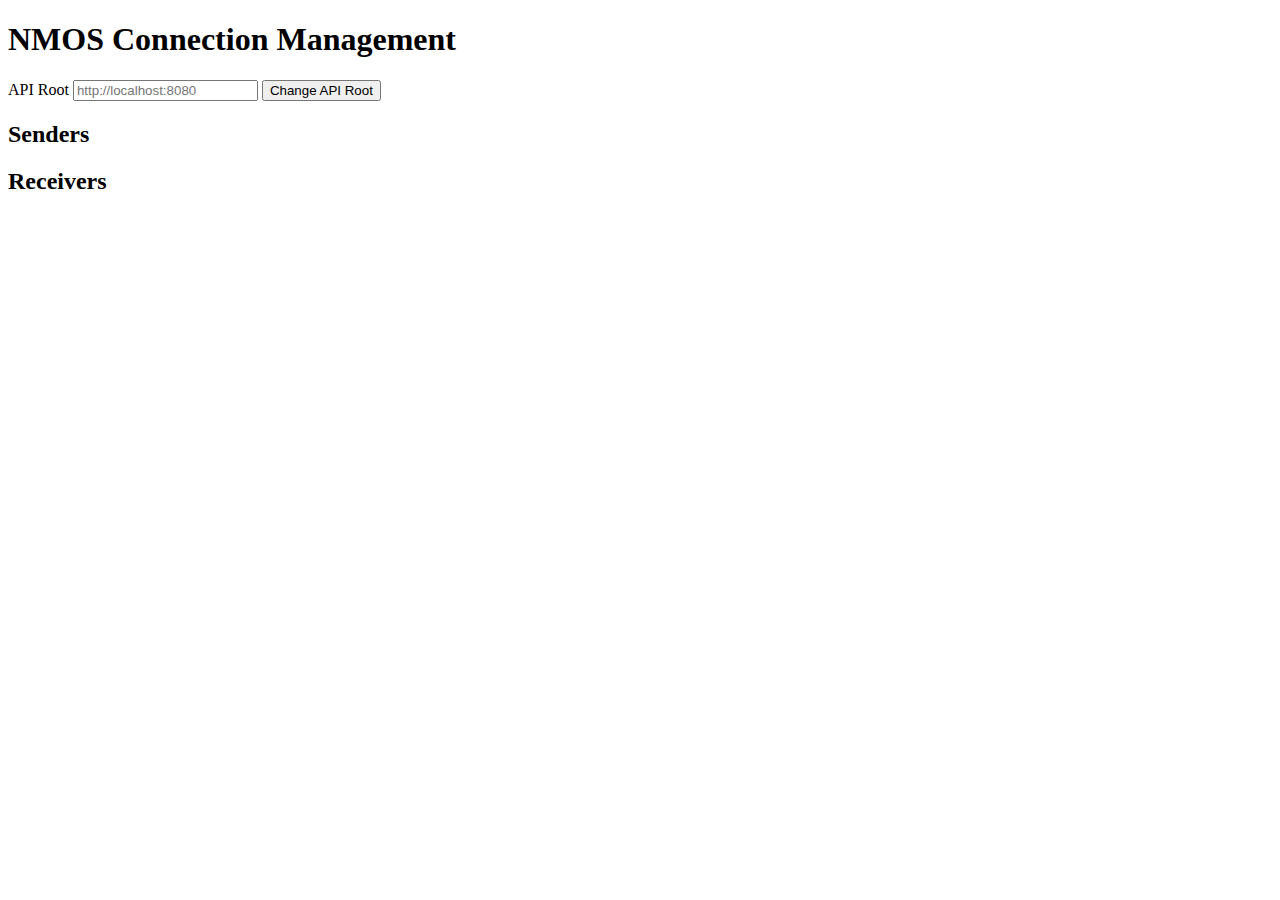
==== var/www/connectionManagementUI/index.html @ a20a9187 "Add ability to control master_enable to UI" ====
<!doctype html>

<html lang="en">
  <head>
    <meta charset="utf-8">

    <title>Connection Management Client</title>
    <meta name="description" content="NMOS Connection Management User Interface">
    <meta name="author" content="BBC RD">

    <link rel="stylesheet" href="css/default.css">
    <link rel="stylesheet" href="css/bootstrap.css">
    <script src="js/jquery-3.2.1.min.js"></script>
    <script src="js/bootstrap.min.js"></script>
    <script src="js/default.js"></script>

    <!--[if lt IE 9]>
        <script src="https://cdnjs.cloudflare.com/ajax/libs/html5shiv/3.7.3/html5shiv.js"></script>
        <![endif]-->
  </head>

  <body>
    <div class='container-fluid'>
      <h1>NMOS Connection Management</h1>
      <script src="js/default.js"></script>
      <form class="form-inline">
        <label class="sr-only" for="api-root">API Root</label>
        <input type="text" class="form-control mb-3 mr-sm-3 mb-sm-0" id="api-root" placeholder="http://localhost:8080">
        <input type="button" class="btn btn-danger" value="Change API Root" id='api-root-button'>
      </form>
      <div class='col-md-6'>
        <h2>Senders</h2>
        <div>
          <ul id='senders-list' class='list-unstyled'></ul>
        </div>
        <form class="form-horizontal" id="sender-enable-form" style="display:none;">
          <div class="form-group" id="sender-master_enable-group">
            <label for="sender-master_enable" class="col-sm-2 control-label">Master Enable</label>
            <div class="col-sm-1">
              <input type="checkbox" class="form-control" id="sender-master_enable">
            </div>
          </div>
        </form>
        <div id="sender-accordion" role="tablist" aria-multiselectable="true" style="display:none;">
          <div class="card">
            <div class="card-header" role="tab" id="headingTwo">
              <h5 class="mb-0">
                <a class="collapsed" data-toggle="collapse" data-parent="#accordion" href="#collapseTwo" aria-expanded="false" aria-controls="collapseTwo">
                  <h3>Staged Transport Parameters</h3>
                </a>
              </h5>
            </div>
            <div id="collapseTwo" class="collapse" role="tabpanel" aria-labelledby="headingTwo">
              <div class="card-block">
                <div id='senders-details'>
                  <form class="form-horizontal" id="senders-form">
                    <div class="form-group" id="sender-receiver_id-group">
                      <label for="sender-receiver_id" class="col-sm-2 control-label">Receiver UUID</label>
                      <div class="col-sm-5">
                        <input type="text" class="form-control" id="sender-receiver_id">
                      </div>                      
                    </div>
                    <div class="form-group" id="sender-legs-group">
                      <label for="sender-legs" class="col-sm-2 control-label">Leg</label>
                      <div class="col-sm-2">
                        <select id="sender-legs" class="form-control">
                          <option>1</option>
                        </select>
                      </div>
                    </div>
                    <div class="form-group" id="sender-source_ip-group">
                      <label for="sender-source_ip" class='col-sm-2 control-label'>Source IP</label>
                      <div class='col-sm-5'>
                        <select id="sender-source_ip" class="form-control">
                          <option>auto</option>
                        </select>
                      </div>
                    </div>
                    <div class="form-group" id="sender-destination_ip-group">
                      <label for="sender-destination_ip" class='col-sm-2 control-label'>Destination IP</label>
                      <div class='col-sm-5'>
                        <input type="text" class="form-control" id="sender-destination_ip">
                      </div>
                    </div>
                    <div class="form-group" id="sender-source_port-group">
                      <label for="sender-source_port" class='col-sm-2 control-label'>Source Port</label>
                      <div class='col-sm-2'>
                        <input type="text" class="form-control" id="sender-source_port">
                      </div>
                    </div>
                    <div class="form-group" id="sender-destination_port-group">
                      <label for="sender-destination_port" class='col-sm-2 control-label'>Destination Port</label>
                      <div class='col-sm-2'>
                        <input type="number" class="form-control" id="sender-destination_port">
                      </div>
                    </div>
                    <div class="form-group" id="sender-rtp_enabled-group">
                      <label for="sender-rtp_enabled" class='col-sm-2 control-label'>RTP Enabled</label>
                      <div class='col-sm-1'>
                        <input type="checkbox" class="form-control" id="sender-rtp_enabled">
                      </div>
                    </div>
                    <div class="form-group" id="sender-fec_enabled-group">
                      <label for="sender-fec_enabled" class='col-sm-2 control-label'>FEC Enabled</label>
                      <div class='col-sm-1'>
                        <input type="checkbox" class="form-control" id="sender-fec_enabled">
                      </div>
                    </div>
                    <div class="form-group" id="sender-fec_destination_ip-group">
                      <label for="sender-fec_destination_ip" class='col-sm-2 control-label'>FEC Destination IP</label>
                      <div class='col-sm-5'>
                        <input type="text" class="form-control" id="sender-fec_destination_ip">
                      </div>
                    </div>
                    <div class="form-group" id="sender-fec_type-group">
                      <label for="sender-fec_type" class='col-sm-2 control-label'>FEC Type</label>
                      <div class='col-sm-3'>
                        <select class="form-control" id="sender-fec_type">
                          <option>XOR</option>
                          <option>Reed-Solomon</option>
                        </select>
                      </div>
                    </div>
                    <div class="form-group" id="sender-fec_mode-group">
                      <label for="sender-fec_mode" class='col-sm-2 control-label'>FEC Mode</label>
                      <div class='col-sm-3'>
                        <select class="form-control" id="sender-fec_mode">
                          <option>1D</option>
                          <option>2D</option>
                        </select>
                      </div>
                    </div>
                    <div class="form-group" id="sender-fec_block_width-group">
                      <label for="sender-fec_block_width" class='col-sm-2 control-label'>FEC Block Width</label>
                      <div class='col-sm-5'>
                        <input type="text" class="form-control" id="sender-fec_block_width">
                      </div>
                    </div>
                    <div class="form-group" id="sender-fec_block_height-group">
                      <label for="sender-fec_block_height" class='col-sm-2 control-label'>FEC Block Height</label>
                      <div class='col-sm-5'>
                        <input type="text" class="form-control" id="sender-fec_block_height">
                      </div>
                    </div>
                    <div class="form-group" id="sender-fec1D_destination_port-group">
                      <label for="sender-fec1D_destination_port" class='col-sm-2 control-label'>FEC 1D Destination Port</label>
                      <div class='col-sm-2'>
                        <input type="text" class="form-control" id="sender-fec1D_destination_port">
                      </div>
                    </div>
                    <div class="form-group" id="sender-fec1D_source_port-group">
                      <label for="sender-fec1D_source_port" class='col-sm-2 control-label'>FEC 1D Source Port</label>
                      <div class='col-sm-2'>
                        <input type="text" class="form-control" id="sender-fec1D_source_port">
                      </div>
                    </div>
                    <div class="form-group" id="sender-fec2D_destination_port-group">
                      <label for="sender-fec2D_destination_port" class='col-sm-2 control-label'>FEC 2D Destination Port</label>
                      <div class='col-sm-2'>
                        <input type="text" class="form-control" id="sender-fec2D_destination_port">
                      </div>
                    </div>
                    <div class="form-group" id="sender-fec2D_source_port-group">
                      <label for="sender-fec2D_source_port" class='col-sm-2 control-label'>FEC 2D Source Port</label>
                      <div class='col-sm-2'>
                        <input type="text" class="form-control" id="sender-fec2D_source_port">
                      </div>
                    </div>
                    <div class="form-group" id="sender-rtcp_destination_ip-group">
                      <label for="sender-rtcp_destination_ip" class='col-sm-2 control-label'>RTCP Destination IP</label>
                      <div class='col-sm-5'>
                        <input type="text" class="form-control" id="sender-rtcp_destination_ip">
                      </div>
                    </div>
                    <div class="form-group" id="sender-rtcp_source_port-group">
                      <label for="sender-rtcp_source_port" class='col-sm-2 control-label'>RTCP Source Port</label>
                      <div class='col-sm-2'>
                        <input type="text" class="form-control" id="sender-rtcp_source_port">
                      </div>
                    </div>
                    <div class="form-group" id="sender-rtcp_destination_port-group">
                      <label for="sender-rtcp_destination_port" class='col-sm-2 control-label'>RTCP Destination Port</label>
                      <div class='col-sm-2'>
                        <input type="text" class="form-control" id="sender-rtcp_destination_port">
                      </div>
                    </div>
                    <div class="form-group" id="sender-rtcp_enabled-group">
                      <label for="sender-rtcp_enabled" class='col-sm-2 control-label'>RTCP Enabled</label>
                      <div class='col-sm-1'>
                        <input type="checkbox" class="form-control" id="sender-rtcp_enabled">
                      </div>
                    </div>
                    <div class='form-group' id="sender-update-group">
                      <div class="col-sm-offset-2 col-sm-10">
                        <input type="button" class="btn btn-primary" value="Stage Parameters" id='sender-update-button'>
                      </div>
                    </div>
                    <div class="alert alert-success" id="sender-success">
                      <p>Sender updated successfully</p>
                    </div>
                    <div class="alert alert-danger" id="sender-failure" role="alert">
                      <p id="sender-fail-alert-text"></p>
                    </div>
                  </form>
                </div>
              </div>
            </div>
          </div>
          <div class="card">
            <div class="card-header" role="tab" id="headingThree">
              <h5 class="mb-0">
                <a class="collapsed" data-toggle="collapse" data-parent="#accordion" href="#collapseThree" aria-expanded="false" aria-controls="collapseThree">
                  <h3>Activation</h3>
                </a>
              </h5>
            </div>
            <div id="collapseThree" class="collapse" role="tabpanel" aria-labelledby="headingThree">
              <div class="card-block">
                <form class="form-horizontal" id="senders-form">
                  <div class="form-group" id="sender-rtcp_source_port-group">
                    <div class="col-sm-10">
                      <input type="button" class="btn btn-danger" value="Activate Now" id='sender-activate-now'>          
                    </div>
                  </div>
                  <div class="form-group row" id="sender-activate-relative-group">
                    <div class="col-sm-2">
                      <input type="button" class="btn btn-warning" value="Activate Relative" id='sender-activate-relative'>          
                    </div>
                    <label class="col-form-label col-sm-1" for='sender-activate-relative-secs'>Seconds</label>
                    <div class="col-sm-2">
                      <input id='sender-activate-relative-secs' type="number" class="form-control"></input>
                    </div>
                    <label class="col-form-label col-sm-2" for='sender-activate-relative-secs'>Nanoseconds</label>           
                    <div class="col-sm-2">
                      <input id='sender-activate-relative-nanos' type="number" class="form-control"></input>
                    </div>
                  </div>
                  <div class="form-group row" id="sender-activate-absolute-group">
                    <div class="col-sm-2">
                      <input type="button" class="btn btn-warning" value="Activate Absolute" id='sender-activate-absolute'>          
                    </div>
                    <label class="col-form-label col-sm-1" for='sender-activate-absolute-secs'>Seconds</label>
                    <div class="col-sm-2">
                      <input id='sender-activate-absolute-secs' type="number" class="form-control"></input>
                    </div>
                    <label class="col-form-label col-sm-2" for='sender-activate-absolute-nanos'>Nanoseconds</label>           
                    <div class="col-sm-2">
                      <input id='sender-activate-absolute-nanos' type="number" class="form-control"></input>
                    </div>
                  </div>
                  <div class="alert alert-success start-hidden" id="sender-activate-success">
                    <p id='sender-activate-success-text'>Activation successful</p>
                  </div>
                  <div class="alert alert-danger start-hidden" id="sender-activate-failure" role="alert">
                    <p id="sender-activate-failure-text"></p>
                  </div>
                </form>
              </div>
            </div>
          </div>
          <div class="card">
            <div class="card-header" role="tab" id="headingFour">
              <h5 class="mb-0">
                <a class="collapsed" data-toggle="collapse" data-parent="#accordion" href="#collapseFour" aria-expanded="false" aria-controls="collapseFour">
                  <h3>Active Transport File</h3>
                </a>
              </h5>
            </div>
            <div id="collapseFour" class="collapse" role="tabpanel" aria-labelledby="headingFour">
              <div class="card-block">
                <p>Click <a id="sender-transport-link">here</a> to get current transport file for this sender.</p>
              </div>
            </div>
          </div>
          <div class="card">
            <div class="card-header" role="tab" id="headingFive">
              <h5 class="mb-0">
                <a class="collapsed" data-toggle="collapse" data-parent="#accordion" href="#collapseFive" aria-expanded="false" aria-controls="collapseFive">
                  <h3>Active Transport Parameters</h3>
                </a>
              </h5>
            </div>
            <div id="collapseFive" class="collapse" role="tabpanel" aria-labelledby="headingFive">
              <div class="card-block">
                <input type="button" class="btn btn-success" value="Refresh" id='sender-active-params-refresh'>
                <div id='sender-active-params'>
                </div>
              </div>
            </div>
          </div>
        </div>
      </div>
      <div class='col-md-6'>
        <h2>Receivers</h2>
        <div>
          <ul id='receivers-list' class='list-unstyled'></ul>
        </div>
        <form class="form-horizontal" id="receiver-enable-form" style="display:none;">
          <div class="form-group" id="receiver-master_enable-group">
            <label for="receiver-master_enable" class="col-sm-2 control-label">Master Enable</label>
            <div class="col-sm-1">
              <input type="checkbox" class="form-control" id="receiver-master_enable">
            </div>
          </div>
        </form>
        <div id='receivers-details'>
          <div id="receiver-accordion" role="tablist" aria-multiselectable="true" style="display:none;">
            <div class="card">
              <div class="card-header" role="tab" id="receiver-headingTwo">
                <h5 class="mb-0">
                  <a class="collapsed" data-toggle="collapse" data-parent="#receiver-accordion" href="#receiver-collapseTwo" aria-expanded="false" aria-controls="receiver-collapseTwo">
                    <h3>Staged Transport Parameters</h3>
                  </a>
                </h5>
              </div>
              <div id="receiver-collapseTwo" class="collapse" role="tabpanel" aria-labelledby="headingTwo">
                <div class="card-block">
                  <div id='receivers-details'>
                    <form class="form-horizontal" id="receivers-form">
                      <div class="form-group" id="receiver-sender_id-group">
                        <label for="receiver-sender_id" class="col-sm-2 control-label">Sender UUID</label>
                        <div class="col-sm-5">
                          <input type="text" class="form-control" id="receiver-sender_id">
                        </div>                      
                      </div>
                      <div class="form-group" id="receiver-legs-group">
                        <label for="receiver-legs" class="col-sm-2 control-label">Leg</label>
                        <div class="col-sm-2">
                          <select id="receiver-legs" class="form-control">
                            <option>1</option>
                          </select>
                        </div>
                      </div>
                      <div class="form-group" id="receiver-source_ip-group">
                        <label for="receiver-source_ip" class='col-sm-2 control-label'>Source IP</label>
                        <div class='col-sm-5'>
                          <input type="text" class="form-control" id="receiver-source_ip">
                        </div>
                      </div>
                      <div class="form-group" id="receiver-interface_ip-group">
                        <label for="receiver-interface_ip" class='col-sm-2 control-label'>Interface IP</label>
                        <div class='col-sm-5'>
                          <select id="receiver-interface_ip" class="form-control">
                            <option>auto</option>
                          </select>
                        </div>
                      </div>
                      <div class="form-group" id="receiver-multicast_ip-group">
                        <label for="receiver-multicast_ip" class='col-sm-2 control-label'>Multicast Group IP</label>
                        <div class='col-sm-5'>
                          <input type="text" class="form-control" id="receiver-multicast_ip">
                        </div>
                      </div>
                      <div class="form-group" id="receiver-source_port-group">
                        <label for="receiver-source_port" class='col-sm-2 control-label'>Source Port</label>
                        <div class='col-sm-2'>
                          <input type="number" class="form-control" id="receiver-source_port">
                        </div>
                      </div>
                      <div class="form-group" id="receiver-destination_port-group">
                        <label for="receiver-destination_port" class='col-sm-2 control-label'>Destination Port</label>
                        <div class='col-sm-2'>
                          <input type="number" class="form-control" id="receiver-destination_port">
                        </div>
                      </div>
                      <div class="form-group" id="receiver-rtp_enabled-group">
                        <label for="receiver-rtp_enabled" class='col-sm-2 control-label'>RTP Enabled</label>
                        <div class='col-sm-1'>
                          <input type="checkbox" class="form-control" id="receiver-rtp_enabled">
                        </div>
                      </div>
                      <div class="form-group" id="receiver-fec_enabled-group">
                        <label for="receiver-fec_enabled" class='col-sm-2 control-label'>FEC Enabled</label>
                        <div class='col-sm-1'>
                          <input type="checkbox" class="form-control" id="receiver-fec_enabled">
                        </div>
                      </div>
                      <div class="form-group" id="receiver-fec_destination_ip-group">
                        <label for="receiver-fec_destination_ip" class='col-sm-2 control-label'>FEC Destination IP</label>
                        <div class='col-sm-5'>
                          <input type="text" class="form-control" id="receiver-fec_destination_ip">
                        </div>
                      </div>
                      <div class="form-group" id="receiver-fec_mode-group">
                        <label for="receiver-fec_mode" class='col-sm-2 control-label'>FEC Mode</label>
                        <div class='col-sm-3'>
                          <select class="form-control" id="receiver-fec_mode">
                            <option>1D</option>
                            <option>2D</option>
                          </select>
                        </div>
                      </div>
                      <div class="form-group" id="receiver-fec_block_width-group">
                        <label for="receiver-fec_block_width" class='col-sm-2 control-label'>FEC Block Width</label>
                        <div class='col-sm-5'>
                          <input type="text" class="form-control" id="receiver-fec_block_width">
                        </div>
                      </div>
                      <div class="form-group" id="receiver-fec_block_height-group">
                        <label for="receiver-fec_block_height" class='col-sm-2 control-label'>FEC Block Height</label>
                        <div class='col-sm-5'>
                          <input type="text" class="form-control" id="receiver-fec_block_height">
                        </div>
                      </div>
                      <div class="form-group" id="receiver-fec1D_destination_port-group">
                        <label for="receiver-fec1D_destination_port" class='col-sm-2 control-label'>FEC 1D Destination Port</label>
                        <div class='col-sm-2'>
                          <input type="text" class="form-control" id="receiver-fec1D_destination_port">
                        </div>
                      </div>
                      <div class="form-group" id="receiver-fec1D_source_port-group">
                        <label for="receiver-fec1D_source_port" class='col-sm-2 control-label'>FEC 1D Source Port</label>
                        <div class='col-sm-2'>
                          <input type="text" class="form-control" id="receiver-fec1D_source_port">
                        </div>
                      </div>
                      <div class="form-group" id="receiver-fec2D_destination_port-group">
                        <label for="receiver-fec2D_destination_port" class='col-sm-2 control-label'>FEC 2D Destination Port</label>
                        <div class='col-sm-2'>
                          <input type="text" class="form-control" id="receiver-fec2D_destination_port">
                        </div>
                      </div>
                      <div class="form-group" id="receiver-fec2D_source_port-group">
                        <label for="receiver-fec2D_source_port" class='col-sm-2 control-label'>FEC 2D Source Port</label>
                        <div class='col-sm-2'>
                          <input type="text" class="form-control" id="receiver-fec2D_source_port">
                        </div>
                      </div>
                      <div class="form-group" id="receiver-rtcp_destination_ip-group">
                        <label for="receiver-rtcp_destination_ip" class='col-sm-2 control-label'>RTCP Destination IP</label>
                        <div class='col-sm-5'>
                          <input type="text" class="form-control" id="receiver-rtcp_destination_ip">
                        </div>
                      </div>
                      <div class="form-group" id="receiver-rtcp_source_port-group">
                        <label for="receiver-rtcp_source_port" class='col-sm-2 control-label'>RTCP Source Port</label>
                        <div class='col-sm-2'>
                          <input type="text" class="form-control" id="receiver-rtcp_source_port">
                        </div>
                      </div>
                      <div class="form-group" id="receiver-rtcp_destination_port-group">
                        <label for="receiver-rtcp_destination_port" class='col-sm-2 control-label'>RTCP Destination Port</label>
                        <div class='col-sm-2'>
                          <input type="text" class="form-control" id="receiver-rtcp_destination_port">
                        </div>
                      </div>
                      <div class="form-group" id="receiver-rtcp_enabled-group">
                        <label for="receiver-rtcp_enabled" class='col-sm-2 control-label'>RTCP Enabled</label>
                        <div class='col-sm-1'>
                          <input type="checkbox" class="form-control" id="receiver-rtcp_enabled">
                        </div>
                      </div>
                      <div class='form-group' id="receiver-update-group">
                        <div class="col-sm-offset-2 col-sm-10">
                          <input type="button" class="btn btn-primary" value="Stage Parameters" id='receiver-update-button'>
                        </div>
                      </div>
                      <div class="alert alert-success" id="receiver-success">
                        <p>Receiver updated successfully</p>
                      </div>
                      <div class="alert alert-danger" id="receiver-failure" role="alert">
                        <p id="receiver-fail-alert-text"></p>
                      </div>
                    </form>
                  </div>
                </div>
              </div>
            </div>
            <div class="card">
              <div class="card-header" role="tab" id="receiver-headingFour">
                <h5 class="mb-0">
                  <a class="collapsed" data-toggle="collapse" data-parent="#receiver-accordion" href="#receiver-collapseFour" aria-expanded="false" aria-controls="receiver-collapseFour">
                    <h3>Staged Transport File</h3>
                  </a>
                </h5>
              </div>
              <div id="receiver-collapseFour" class="collapse" role="tabpanel" aria-labelledby="headingFour">
                <div class="card-block">
                  <form class="form-horizontal" id="receivers-tf-form">
                    <div class="form-group" id="receiver-tf-type-group">
                      <label for="receiver-tf-type" class="col-sm-2 control-label">Transport File Type</label>
                      <div class="col-sm-5">
                        <input type="text" class="form-control" id="receiver-tf-type">
                      </div>                      
                    </div>
                    <div class="form-group" id="receiver-tf-data-group">
                      <label for="receiver-tf-data" class="col-sm-2 control-label">Data</label>
                      <div class="col-sm-5">
                        <textarea rows="20" cols="50" type="text" class="form-control" id="receiver-tf-data">
                        </textarea>
                      </div>                      
                    </div>
                    <div class="form-group" id="receiver-tf-senderid-group">
                      <label for="receiver-tf-data" class="col-sm-2 control-label">Sender ID</label>
                      <div class="col-sm-5">
                        <input type="text" class="form-control" id="receiver-tf-senderid">
                      </div>                      
                    </div>
                    <div class='form-group' id="receiver-update-tf">
                      <div class="col-sm-offset-2 col-sm-10">
                        <input type="button" class="btn btn-primary" value="Stage File" id='receiver-update-tf'>
                      </div>
                    </div>
                    <div class="alert alert-success start-hidden" id="receiver-tf-success">
                      <p>Receiver transport file updated successfully</p>
                    </div>
                    <div class="alert alert-danger start-hidden" id="receiver-tf-failure" role="alert">
                      <p id="receiver-tf-fail-alert-text"></p>
                    </div>
                  </form>
                </div>
              </div>
            </div>
            <div class="card">
              <div class="card-header" role="tab" id="receiver-headingThree">
                <h5 class="mb-0">
                  <a class="collapsed" data-toggle="collapse" data-parent="#receiver-accordion" href="#receiver-collapseThree" aria-expanded="false" aria-controls="receiver-collapseThree">
                    <h3>Activation</h3>
                  </a>
                </h5>
              </div>
              <div id="receiver-collapseThree" class="collapse" role="tabpanel" aria-labelledby="headingThree">
                <div class="card-block">
                  <form class="form-horizontal" id="receivers-form">
                    <div class="form-group" id="receiver-rtcp_source_port-group">
                      <div class="col-sm-10">
                        <input type="button" class="btn btn-danger" value="Activate Now" id='receiver-activate-now'>          
                      </div>
                    </div>
                    <div class="form-group row" id="receiver-activate-relative-group">
                      <div class="col-sm-2">
                        <input type="button" class="btn btn-warning" value="Activate Relative" id='receiver-activate-relative'>          
                      </div>
                      <label class="col-form-label col-sm-1" for='receiver-activate-relative-secs'>Seconds</label>
                      <div class="col-sm-2">
                        <input id='receiver-activate-relative-secs' type="number" class="form-control"></input>
                      </div>
                      <label class="col-form-label col-sm-2" for='receiver-activate-relative-nanos'>Nanoseconds</label>           
                      <div class="col-sm-2">
                        <input id='receiver-activate-relative-nanos' type="number" class="form-control"></input>
                      </div>
                    </div>
                    <div class="form-group row" id="receiver-activate-absolute-group">
                      <div class="col-sm-2">
                        <input type="button" class="btn btn-warning" value="Activate Absolute" id='receiver-activate-absolute'>          
                      </div>
                      <label class="col-form-label col-sm-1" for='receiver-activate-absolute-secs'>Seconds</label>
                      <div class="col-sm-2">
                        <input id='receiver-activate-absolute-secs' type="number" class="form-control"></input>
                      </div>
                      <label class="col-form-label col-sm-2" for='receiver-activate-absolute-nanos'>Nanoseconds</label>           
                      <div class="col-sm-2">
                        <input id='receiver-activate-absolute-nanos' type="number" class="form-control"></input>
                      </div>
                    </div>
                    <div class="alert alert-success start-hidden" id="receiver-activate-success">
                      <p id='receiver-activate-success-text'>Activation successful</p>
                    </div>
                    <div class="alert alert-danger start-hidden" id="receiver-activate-failure" role="alert">
                      <p id="receiver-activate-failure-text"></p>
                    </div>
                  </form>
                </div>
              </div>
            </div>
            <div class="card">
              <div class="card-header" role="tab" id="receiver-headingFive">
                <h5 class="mb-0">
                  <a class="collapsed" data-toggle="collapse" data-parent="#receiver-accordion" href="#receiver-collapseFive" aria-expanded="false" aria-controls="receiver-collapseFive">
                    <h3>Active Transport Parameters</h3>
                  </a>
                </h5>
              </div>
              <div id="receiver-collapseFive" class="collapse" role="tabpanel" aria-labelledby="receiver-headingFive">
                <div class="card-block">
                  <input type="button" class="btn btn-success" value="Refresh" id='receiver-active-params-refresh'>
                  <div id='receiver-active-params'>
                  </div>
                </div>
              </div>
            </div>
          </div>
        </div>
      </div>
    </div>
    <script>
      (function(){
      doInit();
      })();
    </script>
  </body>
</html>
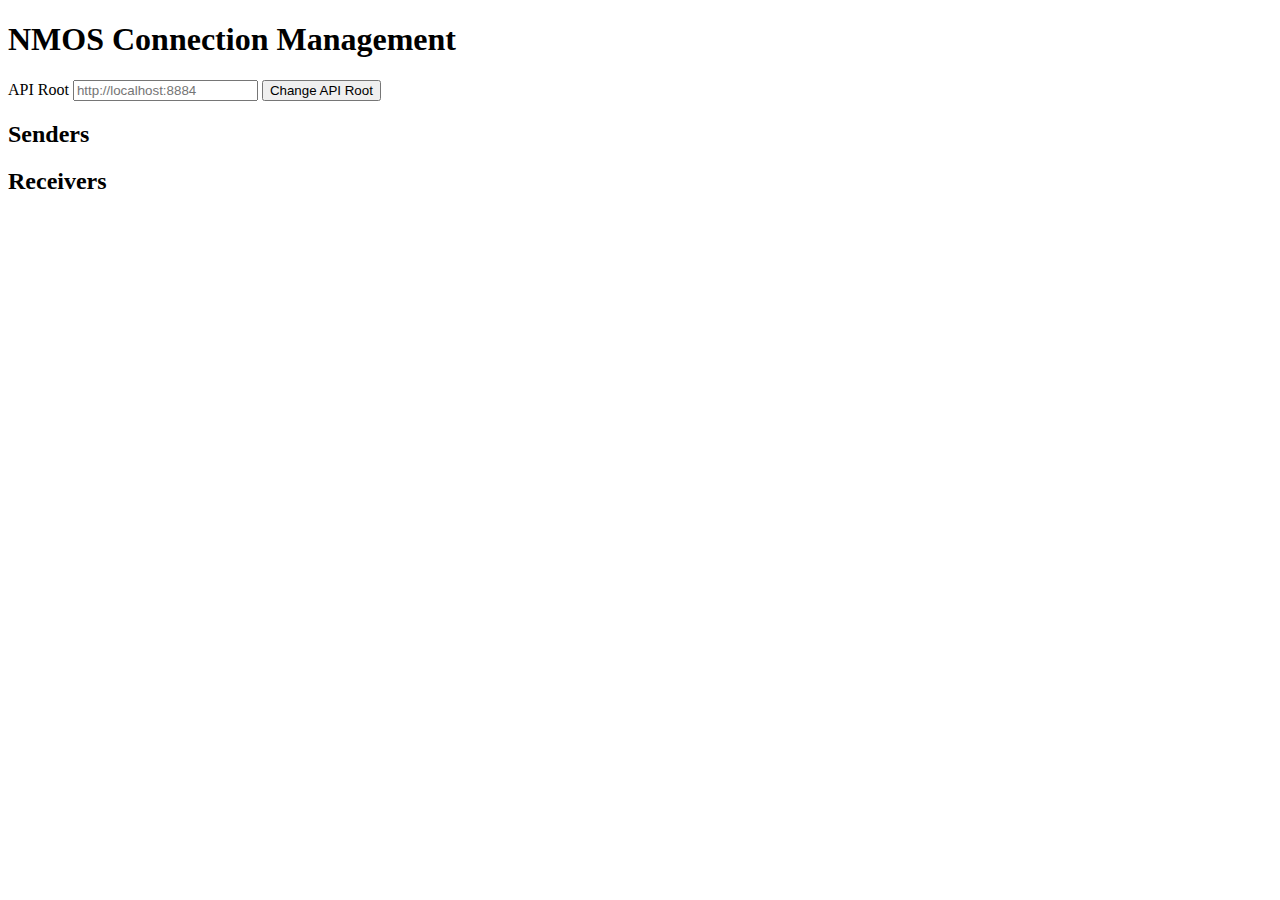
==== commit 3ee67df2: "Update default port for mock driver UI" ====
--- a/var/www/connectionManagementUI/index.html
+++ b/var/www/connectionManagementUI/index.html
@@ -25,7 +25,7 @@
       <script src="js/default.js"></script>
       <form class="form-inline">
         <label class="sr-only" for="api-root">API Root</label>
-        <input type="text" class="form-control mb-3 mr-sm-3 mb-sm-0" id="api-root" placeholder="http://localhost:8080">
+        <input type="text" class="form-control mb-3 mr-sm-3 mb-sm-0" id="api-root" placeholder="http://localhost:8884">
         <input type="button" class="btn btn-danger" value="Change API Root" id='api-root-button'>
       </form>
       <div class='col-md-6'>
